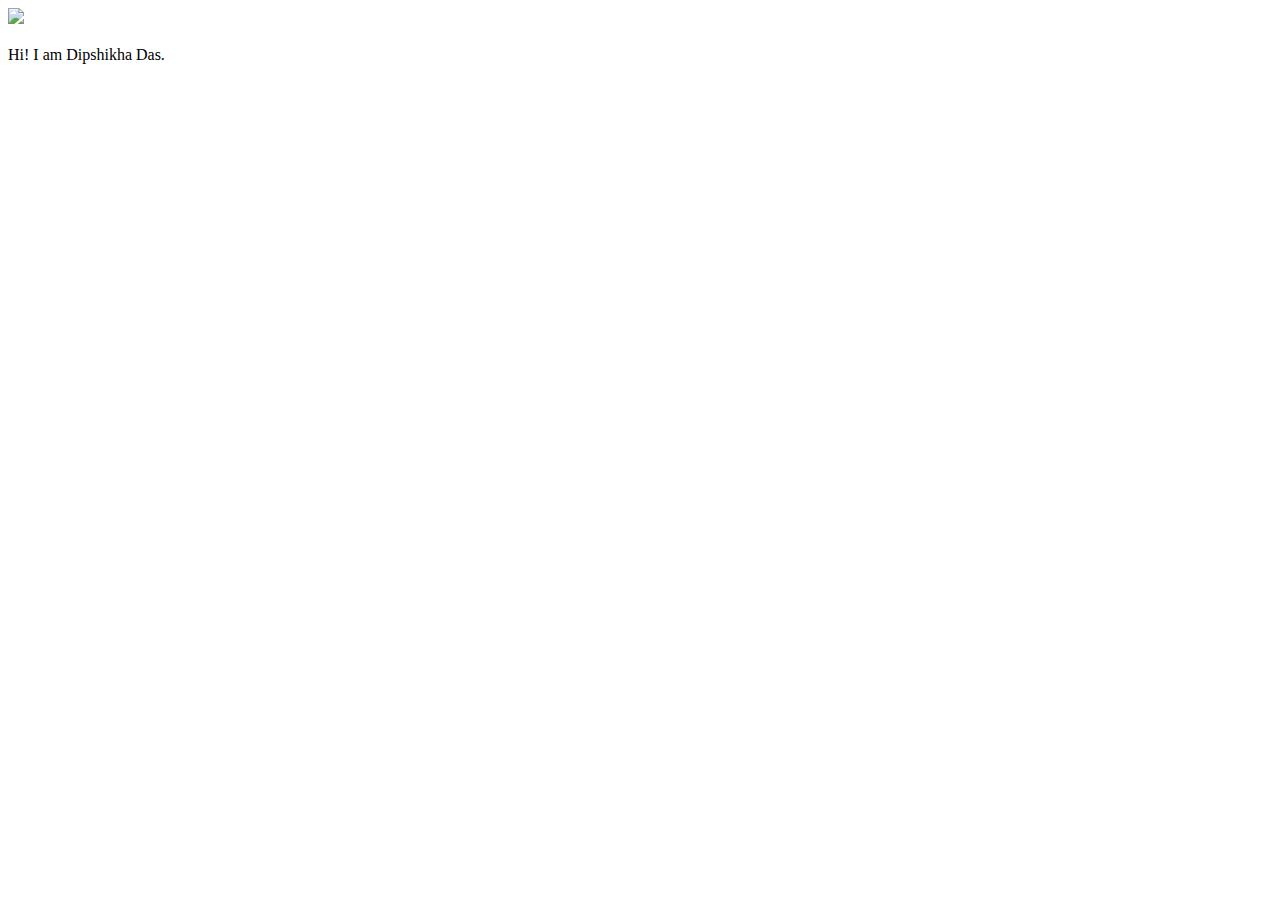
==== ui/index.html @ af0b3d23 "[imad-console] Updates ui/index.html" ====
<!doctype html>
<html>
    <head>
        <link href="/ui/style.css" rel="stylesheet" />
    </head>
    <body>
        <div class="center">
            <img src="/ui/madi.png" class="img-medium"/>
        </div>
        <br>
        <div class="center text-big bold">
            Hi! I am Dipshikha Das.
        </div>
        <script type="text/javascript" src="/ui/main.js">
        </script>
    </body>
</html>
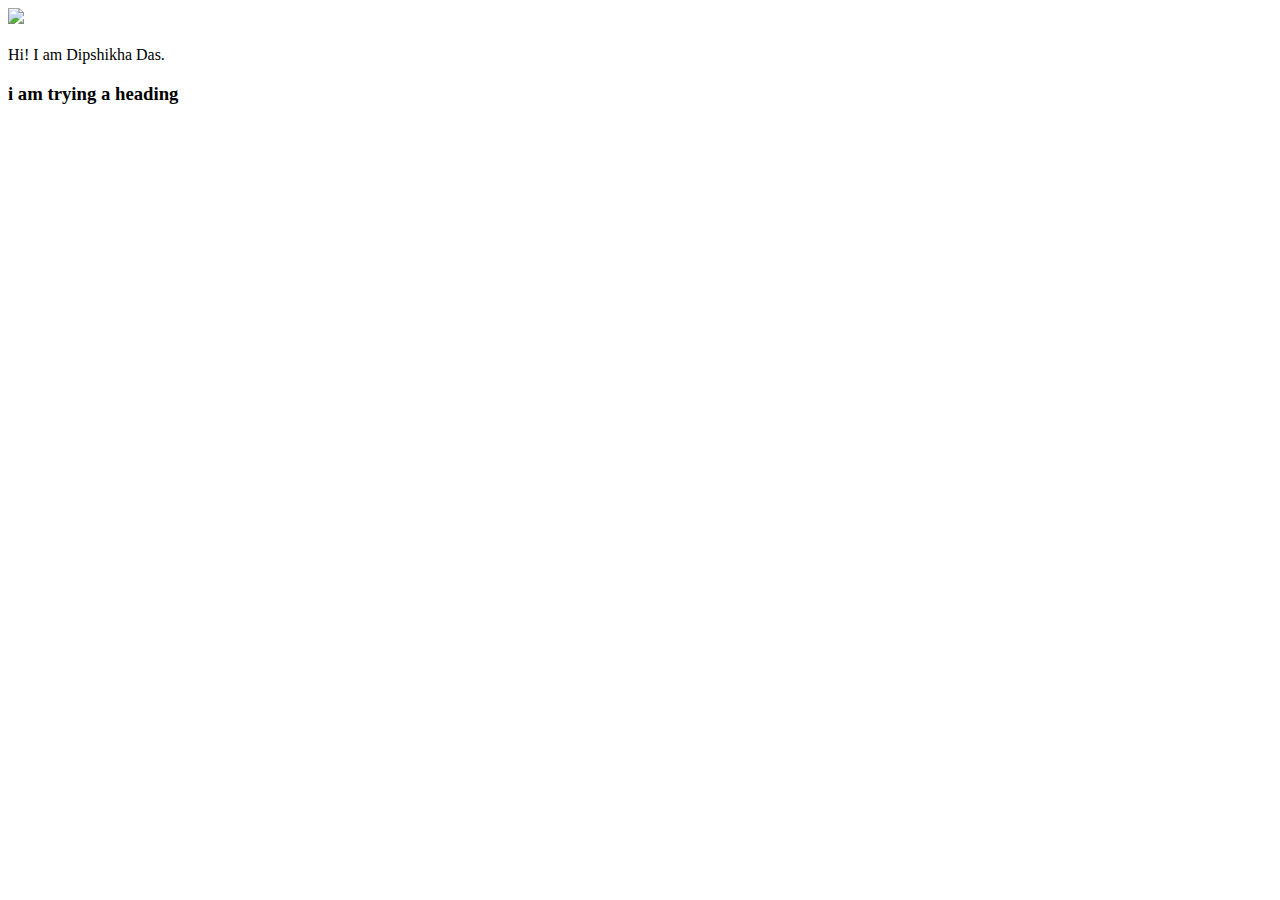
==== commit 517d8c26: "[imad-console] Updates ui/index.html" ====
--- a/ui/index.html
+++ b/ui/index.html
@@ -10,6 +10,7 @@
         <br>
         <div class="center text-big bold">
             Hi! I am Dipshikha Das.
+            <h3> i am trying a heading </h3>
         </div>
         <script type="text/javascript" src="/ui/main.js">
         </script>
